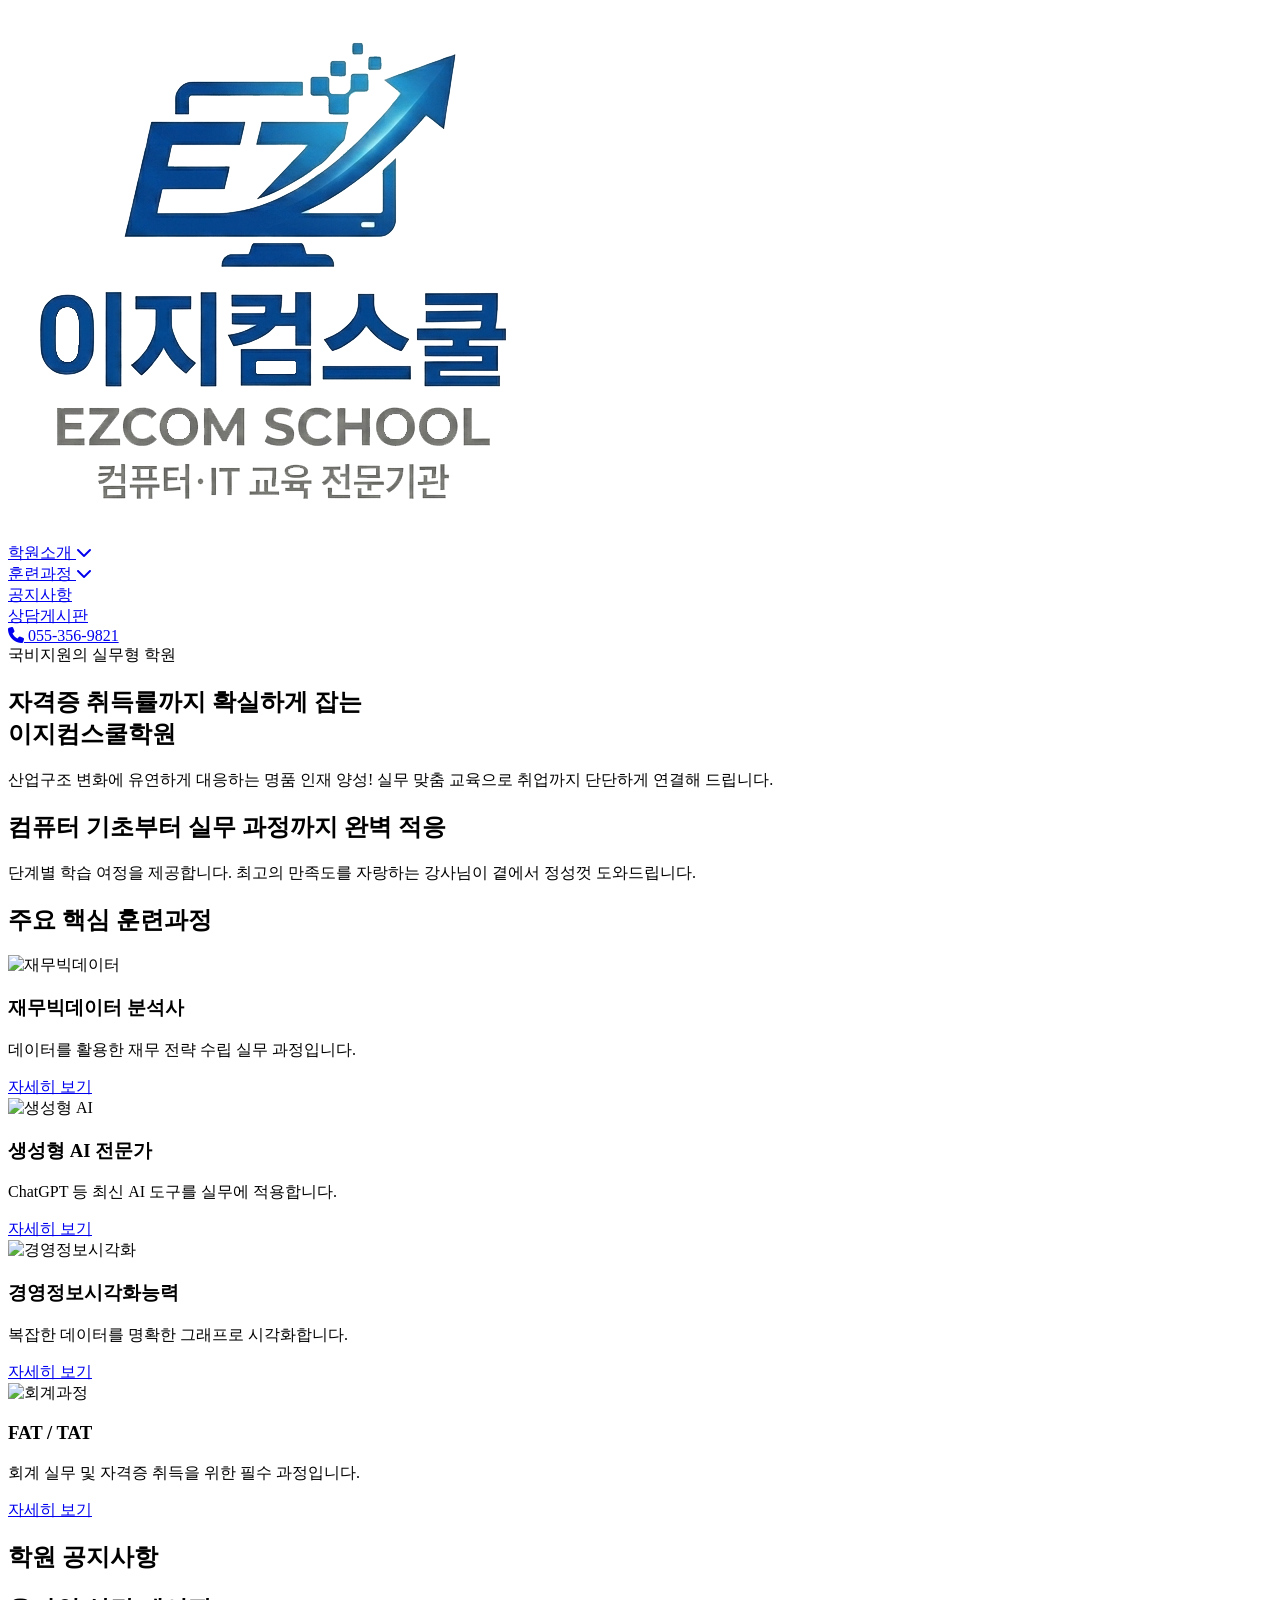
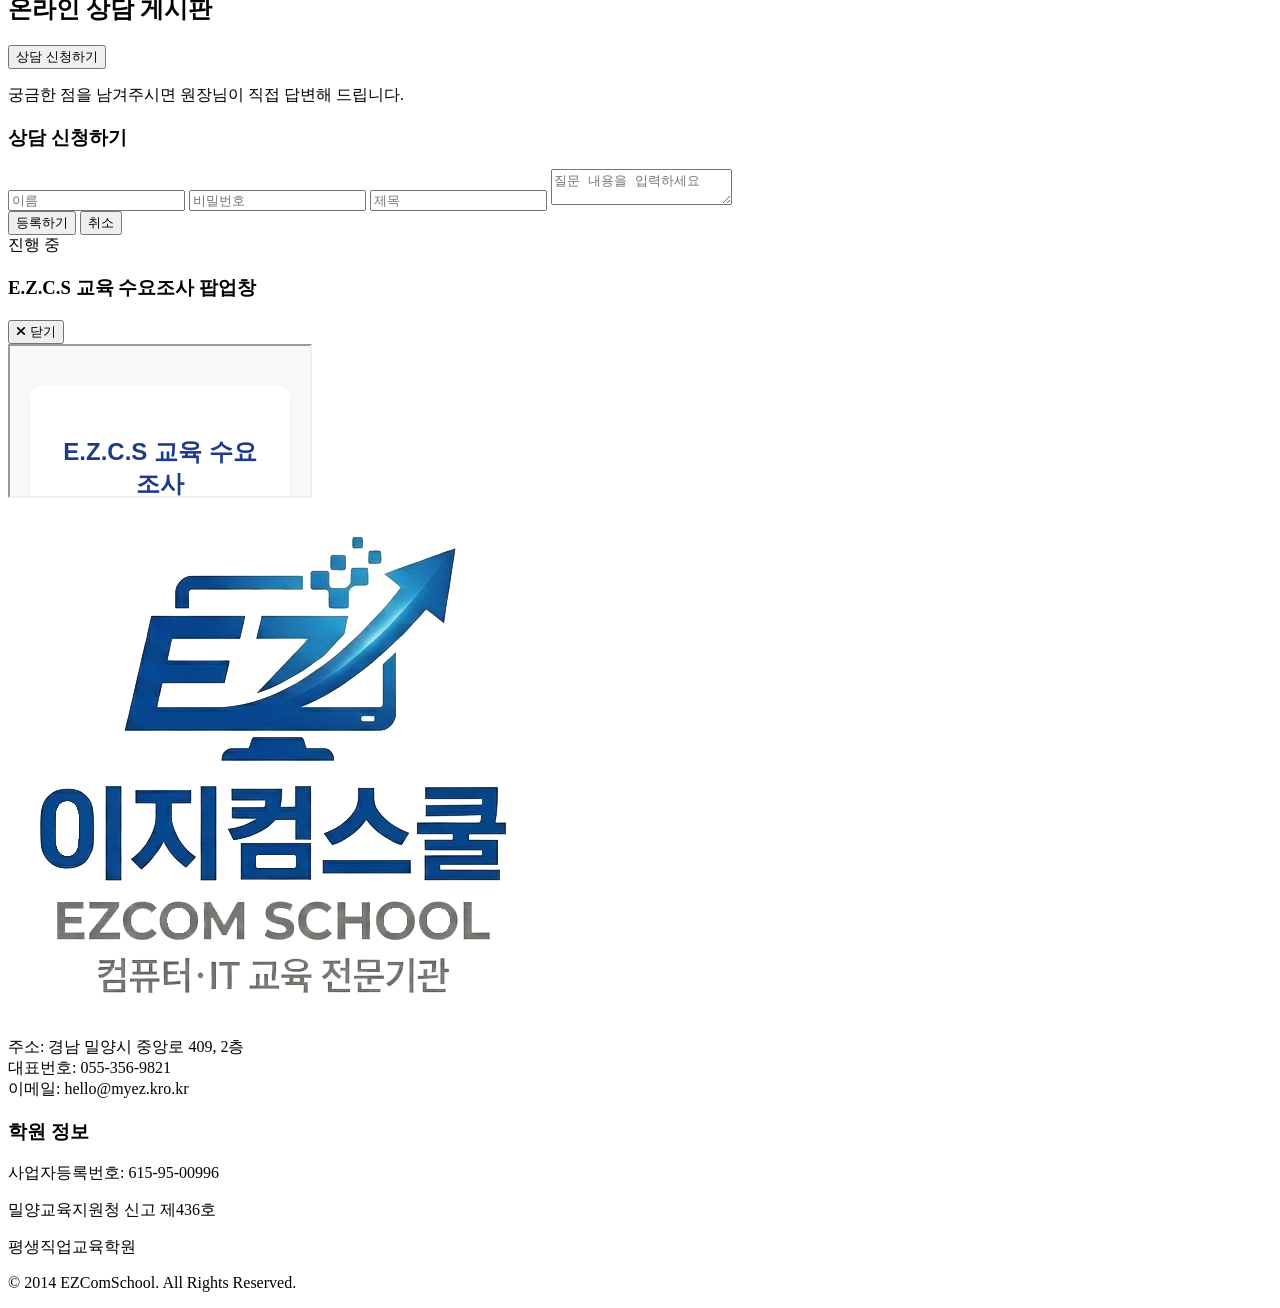
==== index.html @ 01580203 "Update index.html" ====
<!DOCTYPE html>
<html lang="ko">
<head>
    <!-- [블록 01: 메타 정보 및 외부 라이브러리 연동] -->
    <meta charset="utf-8">
    <meta name="viewport" content="width=device-width, initial-scale=1.0">
    <title>이지컴스쿨학원</title>
    <link href="https://fonts.googleapis.com/css2?family=Noto+Sans+KR:wght@300;400;500;700;900&display=swap" rel="stylesheet">
    <script src="https://cdn.tailwindcss.com"></script>
    <link rel="stylesheet" href="https://cdnjs.cloudflare.com/ajax/libs/font-awesome/6.4.0/css/all.min.css">
    
    <script>
        tailwind.config = {
            theme: {
                extend: {
                    colors: {
                        brand: {
                            deep: '#0F1D3D',
                            blue: '#2563EB',
                            hover: '#1D4ED8',
                            accent: '#38BDF8',
                            red: '#EF4444'
                        }
                    },
                    fontFamily: { sans: ['Noto Sans KR', 'sans-serif'] }
                }
            }
        }
    </script>
    <style>
        html { scroll-behavior: smooth; }
        /* 서브메뉴 CSS 기믹: 마우스 올리면(group-hover) 부드럽게 등장 */
        .submenu-drop { display: none; }
        .menu-group:hover .submenu-drop { display: block; }
    </style>
</head>
<body class="bg-slate-50 text-slate-800 antialiased font-sans">

    <!-- ========================================================== -->
    <!-- [블록 02: 상단 헤더 내비게이션 (서브메뉴 확장형)] -->
    <!-- ========================================================== -->
    <header class="bg-white/95 backdrop-blur-md border-b border-slate-100 sticky top-0 z-50 transition-all">
        <div class="max-w-7xl mx-auto px-6 h-20 flex items-center justify-between">
            
            <!-- 로고 영역 -->
            <a href="#" class="flex items-center">
                <img id="logo" class="w-[80px] h-auto object-contain block" src="logo_new.png" alt="EZCOM 이지컴스쿨학원">
            </a>
            
            <!-- 메인 메뉴 및 서브 메뉴 블록 -->
            <nav class="hidden md:flex items-center gap-10 font-medium text-slate-600">
                
                <!-- 1. 학원소개 (서브메뉴 가능 구조) -->
                <div class="relative menu-group py-6">
                    <a href="#about" class="hover:text-brand-blue transition-colors flex items-center gap-1">
                        학원소개 <i class="fa-solid fa-chevron-down text-[10px] opacity-50"></i>
                    </a>
                    <!-- 하부 서브메뉴 박스 (필요 시 아래 <a> 태그를 복사해서 늘리시면 됩니다) -->
                    <div class="submenu-drop absolute top-full left-0 bg-white border border-slate-100 shadow-xl rounded-xl py-2 w-40 mt-1">
                        <a href="intro.html" class="block px-4 py-2 text-sm hover:bg-slate-50 hover:text-brand-blue">인사말</a>
                        <a href="#about-facility" class="block px-4 py-2 text-sm hover:bg-slate-50 hover:text-brand-blue">시설 안내</a>
                        <a href="#about-teach" class="block px-4 py-2 text-sm hover:bg-slate-50 hover:text-brand-blue">강사진 안내</a>
                        <a href="#about-teach" class="block px-4 py-2 text-sm hover:bg-slate-50 hover:text-brand-blue">찾아오시는 길</a>
                    </div>
                </div>

                <!-- 2. 훈련과정 (서브메뉴 가능 구조) -->
                <div class="relative menu-group py-6">
                    <a href="index.html#courses" class="hover:text-brand-blue transition-colors flex items-center gap-1">
                        훈련과정 <i class="fa-solid fa-chevron-down text-[10px] opacity-50"></i>
                    </a>
                    <div class="submenu-drop absolute top-full left-0 bg-white border border-slate-100 shadow-xl rounded-xl py-2 w-48 mt-1">
                        <a href="course1_detail.html" class="block px-4 py-2 text-sm hover:bg-slate-50 hover:text-brand-blue">재무빅데이터 분석사</a>
                        <a href="course2_detail.html" class="block px-4 py-2 text-sm hover:bg-slate-50 hover:text-brand-blue">생성형 AI 전문가</a>
                        <a href="course3_detail.html" class="block px-4 py-2 text-sm hover:bg-slate-50 hover:text-brand-blue">경영정보시각화능력</a>
                        <a href="course4_detail.html" class="block px-4 py-2 text-sm hover:bg-slate-50 hover:text-brand-blue">FAT / TAT</a>
                    </div>
                </div>

                <!-- 3. 공지사항 -->
                <div class="relative py-6">
                    <a href="#notice" class="hover:text-brand-blue transition-colors py-2">공지사항</a>
                </div>

                <!-- 4. 상담게시판 -->
                <div class="relative py-6">
                    <a href="#counsel" class="hover:text-brand-blue transition-colors py-2">상담게시판</a>
                </div>

                <!-- 5. 수요조사 (상단 내비 팝업 링크) -->
                <div class="relative py-6">
                    <a href="#" onclick="forceOpenSurvey(); return false;" id="menu-survey" class="hover:text-brand-blue transition-colors py-2 flex items-center gap-1">
                        수요조사
                        <span class="bg-brand-red text-white text-[9px] font-bold px-1.5 py-0.5 rounded-full animate-pulse">HOT</span>
                    </a>
                </div>
            </nav>
            
            <!-- 우측 전화번호 버튼 -->
            <a href="tel:055-356-9821" class="bg-brand-blue hover:bg-brand-hover text-white font-bold px-6 py-2.5 rounded-full shadow-md shadow-brand-blue/10 transition-all flex items-center gap-2 transform hover:-translate-y-0.5">
                <i class="fa-solid fa-phone text-sm"></i>
                <span class="text-sm tracking-wide">055-356-9821</span>
            </a>
        </div>
    </header>

    <!-- ========================================================== -->
    <!-- [블록 03: 메인 히어로 섹션] -->
    <!-- ========================================================== -->
    <section class="relative bg-[url('https://raw.githubusercontent.com/dlwlzjatmznf-cmyk/dlwlzjatmznf-cmyk.github.io/main/IMG/mainimage.png')] bg-contain bg-no-repeat text-white overflow-hidden py-24 md:py-32" style="background-position: 50% 15%;">
        
        <div class="absolute inset-0 bg-slate-900/70"></div> 

        <div class="max-w-7xl mx-auto px-6 grid grid-cols-1 lg:grid-cols-12 gap-12 items-center relative z-10">
            <div class="lg:col-span-12 space-y-6">
                <div class="inline-flex items-center gap-2 bg-brand-blue/10 text-brand-accent border border-brand-accent/20 px-4 py-1.5 rounded-full text-xs font-semibold">
                    <span class="w-1.5 h-1.5 rounded-full bg-brand-accent animate-ping"></span>
                    국비지원의 실무형 학원
                </div>
                <h1 class="text-4xl md:text-5xl font-extrabold leading-tight tracking-tight">
                    자격증 취득률까지 확실하게 잡는<br>
                    <span class="text-transparent bg-clip-text bg-gradient-to-r from-brand-accent to-blue-400">이지컴스쿨학원</span>
                </h1>
                <p class="text-slate-300 text-lg leading-relaxed max-w-xl font-light">
                    산업구조 변화에 유연하게 대응하는 명품 인재 양성! 실무 맞춤 교육으로 취업까지 단단하게 연결해 드립니다.
                </p>
                <div class="flex flex-wrap gap-4 pt-4">
                    <button onclick="forceOpenSurvey();" id="btn-survey" class="bg-brand-blue hover:bg-brand-hover text-white font-black px-8 py-4 rounded-2xl shadow-xl transition-all flex items-center gap-2 group">
                        <span>현재 진행 중인 교육 수요조사 참여하기</span>
                        <i class="fa-solid fa-arrow-right transition-transform group-hover:translate-x-1"></i>
                    </button>
                </div>
            </div>
        </div>
    </section>

    <!-- ========================================================== -->
    <!-- [블록 04: 학원 소개 가 더미 섹션] -->
    <!-- ========================================================== -->
    <section id="about" class="py-24 bg-white border-b border-slate-100">
        <div class="max-w-7xl mx-auto px-6 text-center">
            <h2 class="text-3xl font-extrabold text-slate-900">컴퓨터 기초부터 실무 과정까지 완벽 적응</h2>
            <p class="text-slate-500 mt-4 max-w-2xl mx-auto">단계별 학습 여정을 제공합니다. 최고의 만족도를 자랑하는 강사님이 곁에서 정성껏 도와드립니다.</p>
        </div>
    </section>

    <!-- ========================================================== -->
    <!-- [블록 05: 훈련 과정 리스트 섹션] -->
    <!-- ========================================================== -->
<section id="courses" class="py-24 max-w-7xl mx-auto px-6">
        <h2 class="text-3xl font-bold mb-12 text-center">주요 핵심 훈련과정</h2>
        <div class="grid grid-cols-1 md:grid-cols-4 gap-8">
            <div class="bg-white rounded-3xl shadow-md overflow-hidden border border-slate-100 flex flex-col">
                <img id="course-img-1" src="" class="w-full h-40 object-cover" alt="재무빅데이터">
                <div class="p-6 flex-grow">
                    <h3 class="font-bold text-lg mb-2">재무빅데이터 분석사</h3>
                    <p class="text-slate-500 text-sm mb-4">데이터를 활용한 재무 전략 수립 실무 과정입니다.</p>
                    <a href="course1_detail.html" class="block text-center bg-blue-50 text-blue-600 py-2 rounded-xl font-semibold hover:bg-blue-100 transition">자세히 보기</a>
                </div>
            </div>
            <div class="bg-white rounded-3xl shadow-md overflow-hidden border border-slate-100 flex flex-col">
                <img id="course-img-2" src="" class="w-full h-40 object-cover" alt="생성형 AI">
                <div class="p-6 flex-grow">
                    <h3 class="font-bold text-lg mb-2">생성형 AI 전문가</h3>
                    <p class="text-slate-500 text-sm mb-4">ChatGPT 등 최신 AI 도구를 실무에 적용합니다.</p>
                    <a href="course2_detail.html" class="block text-center bg-blue-50 text-blue-600 py-2 rounded-xl font-semibold hover:bg-blue-100 transition">자세히 보기</a>
                </div>
            </div>
            <div class="bg-white rounded-3xl shadow-md overflow-hidden border border-slate-100 flex flex-col">
                <img id="course-img-3" src="" class="w-full h-40 object-cover" alt="경영정보시각화">
                <div class="p-6 flex-grow">
                    <h3 class="font-bold text-lg mb-2">경영정보시각화능력</h3>
                    <p class="text-slate-500 text-sm mb-4">복잡한 데이터를 명확한 그래프로 시각화합니다.</p>
                    <a href="course3_detail.html" class="block text-center bg-blue-50 text-blue-600 py-2 rounded-xl font-semibold hover:bg-blue-100 transition">자세히 보기</a>
                </div>
            </div>
            <div class="bg-white rounded-3xl shadow-md overflow-hidden border border-slate-100 flex flex-col">
                <img id="course-img-4" src="" class="w-full h-40 object-cover" alt="회계과정">
                <div class="p-6 flex-grow">
                    <h3 class="font-bold text-lg mb-2">FAT / TAT</h3>
                    <p class="text-slate-500 text-sm mb-4">회계 실무 및 자격증 취득을 위한 필수 과정입니다.</p>
                    <a href="course4_detail.html" class="block text-center bg-blue-50 text-blue-600 py-2 rounded-xl font-semibold hover:bg-blue-100 transition">자세히 보기</a>
                </div>
            </div>
        </div>

        <script>
            function updateDailyImages() {
                const day = new Date().getDate();
                const suffix = day <= 10 ? "1" : (day <= 20 ? "2" : "3");
                const baseUrl = "https://raw.githubusercontent.com/dlwlzjatmznf-cmyk/dlwlzjatmznf-cmyk.github.io/main/IMG/";
                const fileNames = ["bigdata_", "ai_", "tech_", "fin_"];
                for(let i=1; i<=4; i++) {
                    const imgElement = document.getElementById('course-img-' + i);
                    if (imgElement) imgElement.src = baseUrl + fileNames[i-1] + suffix + ".jfif";
                }
            }
            updateDailyImages();
        </script>
    </section>

    <!-- ========================================================== -->
    <!-- [블록 06: 학원 공지사항 섹션] -->
    <!-- ========================================================== -->
    <section id="notice" class="bg-white py-24 border-t border-b border-slate-100">
        <div class="max-w-4xl mx-auto px-6">
            <h2 class="text-3xl font-extrabold text-slate-900 text-center mb-8">학원 공지사항</h2>
            <div id="notice-list" class="bg-white p-6 rounded-3xl shadow-sm"></div>
        </div>
    </section>

    <!-- ========================================================== -->
    <!-- [블록 07: 온라인 상담 게시판 섹션] -->
    <!-- ========================================================== -->
<section id="counsel" class="bg-slate-50 py-24">
        <div class="max-w-4xl mx-auto px-6">
            <div class="grid grid-cols-1 md:grid-cols-3 items-center mb-4">
                <div></div>
                
                <h2 class="text-3xl font-extrabold text-slate-900 text-center">온라인 상담 게시판</h2>
                
                <div class="flex justify-center md:justify-end mt-4 md:mt-0">
                    <button onclick="document.getElementById('writeModal').classList.remove('hidden')" 
                            class="bg-slate-900 text-white px-6 py-2 rounded-xl font-bold hover:bg-slate-800 transition-colors">
                        상담 신청하기
                    </button>
                </div>
            </div>
            
            <p class="text-slate-500 text-sm text-center mb-8">궁금한 점을 남겨주시면 원장님이 직접 답변해 드립니다.</p>
            
            <div id="counsel-list"></div>
            <div id="pagination" class="flex justify-center gap-2 mt-6"></div>
        </div>

        <div id="writeModal" class="fixed inset-0 z-[9999] hidden flex items-center justify-center bg-black/50 p-4">
            <div class="bg-white p-6 rounded-3xl w-full max-w-lg shadow-2xl">
                <h3 class="text-xl font-bold mb-4">상담 신청하기</h3>
                <div class="space-y-3">
                    <input type="text" id="counselName" placeholder="이름" class="w-full p-3 border rounded-xl">
                    <input type="password" id="counselPass" placeholder="비밀번호" class="w-full p-3 border rounded-xl">
                    <input type="text" id="counselTitle" placeholder="제목" class="w-full p-3 border rounded-xl">
                    <textarea id="counselContent" placeholder="질문 내용을 입력하세요" class="w-full p-3 border rounded-xl h-32"></textarea>
                </div>
                <div class="flex gap-2 mt-6">
                    <button onclick="submitNewCounsel()" class="flex-1 bg-brand-blue text-white py-3 rounded-xl font-bold">등록하기</button>
                    <button onclick="document.getElementById('writeModal').classList.add('hidden')" class="flex-1 bg-slate-100 py-3 rounded-xl font-bold">취소</button>
                </div>
            </div>
        </div>
    </section>

    <!-- ========================================================== -->
    <!-- [블록 08: 기간 제어형 교육 수요조사 팝업 모달] -->
    <!-- ========================================================== -->
    <!-- 단어 검색 시 엉키지 않도록 'id'와 '클래스' 구조를 완전히 하나로 차단했습니다. -->
    <div id="surveyModal" class="fixed inset-0 z-[9999] hidden items-center justify-center bg-black/60 backdrop-blur-sm p-4">
        <div class="w-full max-w-4xl h-[85vh] bg-white rounded-[2rem] relative flex flex-col overflow-hidden shadow-2xl border border-slate-100">
            
            <!-- 상단 바 및 닫기 버튼 제어 레이아웃 -->
            <div class="bg-slate-900 text-white px-6 py-4 flex items-center justify-between">
                <div class="flex items-center gap-2">
                    <span class="bg-brand-blue text-xs font-bold px-2 py-0.5 rounded">진행 중</span>
                    <h3 class="font-bold text-sm tracking-tight">E.Z.C.S 교육 수요조사 팝업창</h3>
                </div>
                <!-- 닫기 버튼 스크립트: 모달을 완벽히 끄고 메인 윈도우 스크롤 락을 해제합니다. -->
                <button onclick="closeSurveyModal()" class="bg-white/10 hover:bg-white/20 transition-all text-white font-bold px-4 py-2 rounded-xl text-xs flex items-center gap-1">
                    <i class="fa-solid fa-xmark"></i> 닫기
                </button>
            </div>

            <!-- 설문 작성 iframe 몸통 영역 -->
            <div class="flex-grow w-full h-full overflow-hidden bg-slate-50">
                <iframe src="survey.html" class="w-full h-full border-none"></iframe>
            </div>
        </div>
    </div>

    <!-- ========================================================== -->
    <!-- [블록 09: 시스템 제어 및 자동 연동 자바스크립트 엔진] -->
    <!-- ========================================================== -->
    <script>
        /**
         * ⚙️ 원장님 전용 설정 톱니바퀴
         * 수요조사를 시작할 날짜와 끝나는 날짜를 입력하세요.
         */
        const SURVEY_CONFIG = {
            startDate: "2026-06-01", 
            endDate: "2026-07-31"    
        };

        // 페이지 로드 시 엔진 가동
        document.addEventListener("DOMContentLoaded", function() {
            checkSurveyPeriod();
        });

        /**
         * [날짜 검증 및 기능 제어 함수]
         */
        function checkSurveyPeriod() {
            const today = new Date();
            const start = new Date(SURVEY_CONFIG.startDate + "T00:00:00");
            const end = new Date(SURVEY_CONFIG.endDate + "T23:59:59");
            const isWithinPeriod = (today >= start && today <= end);

            // 1. 기간 내라면 팝업 자동 오픈
            if (isWithinPeriod) {
                openSurveyModal();
            }

            // 2. 메뉴와 버튼 노출 제어
            const menuSurvey = document.getElementById('menu-survey');
            const btnSurvey = document.getElementById('btn-survey');
            
            if (!isWithinPeriod) {
                if(menuSurvey) menuSurvey.style.display = 'none';
                if(btnSurvey) btnSurvey.style.display = 'none';
            }
        }

        function openSurveyModal() {
            const modal = document.getElementById('surveyModal');
            if (modal) {
                modal.classList.remove('hidden');
                modal.classList.add('flex');
                document.body.style.overflow = 'hidden';
            }
        }

        function closeSurveyModal() {
            const modal = document.getElementById('surveyModal');
            if (modal) {
                modal.classList.remove('flex');
                modal.classList.add('hidden');
                document.body.style.overflow = '';
            }
        }

        function forceOpenSurvey() {
            openSurveyModal();
        }
    </script>

    <!-- ========================================================== -->
    <!-- [블록 10: 공지사항 / 상담게시판 불러오기 -->
    <!-- ========================================================== -->
    <script>
    const WEB_APP_URL = "https://script.google.com/macros/s/AKfycbx0HKlb4nweS8YYH32TT2VF63p49oG7VryucGk3SCdGmp1MjRekHx1Zqh8cFIZE6hmG/exec";

    // 01. 공지사항 목록 불러오기 (페이지 로드 시)
let globalNoticeList = [];
let currentPage = 1; // 현재 페이지 추적용 변수 추가
let totalPage = 1;

// 최초 로딩 및 통합 데이터 호출
function loadInitialData() {
    fetch(WEB_APP_URL, {
        method: 'POST',
        body: JSON.stringify({ action: "init" })
    })
    .then(res => res.json())
    .then(res => {
        if(res.result === "success") {
            // 1. 공지사항 그리기
            globalNoticeList = res.noticeData || []; 
            const noticeContainer = document.getElementById('notice-list');
            if (noticeContainer) {
                noticeContainer.innerHTML = globalNoticeList.map((item, index) => `
                    <div class="border-b py-3">
                        <div class="flex justify-between cursor-pointer" onclick="showNoticeAlert(${index})">
                            <span class="font-bold">[${item.type || '공지'}] ${item.title}</span>
                            <span class="text-slate-400 text-xs">${item.date || ''}</span>
                        </div>
                    </div>
                `).join('');
            }

            // 2. 상담게시판 첫 페이지 그리기
            renderCounselList(res.counselData || []);

            // 3. 페이지네이션 변수 갱신 및 버튼 생성
            totalPage = res.totalPage || 1;
            currentPage = 1; // 초기화
            renderPaginationButtons();
        } else {
            alert("데이터를 불러오지 못했습니다: " + res.message);
        }
    })
    .catch(error => {
        console.error("초기 로딩 오류:", error);
    });
}

// 특정 페이지의 상담목록만 단독으로 불러오는 함수 (번호 클릭 시 작동)
function loadCounselPage(page) {
    fetch(WEB_APP_URL, {
        method: 'POST',
        body: JSON.stringify({ action: "list", page: page })
    })
    .then(res => res.json())
    .then(res => {
        if(res.result === "success") {
            renderCounselList(res.data || []);
            totalPage = res.totalPage || 1;
            currentPage = page; // 현재 페이지 갱신
            renderPaginationButtons();
        }
    })
    .catch(error => console.error("페이지 로딩 오류:", error));
}

// 상담 목록을 '한 줄 레이아웃'으로 화면에 그려주는 공통 함수
function renderCounselList(data) {
    const counselContainer = document.getElementById('counsel-list');
    if (!counselContainer) return;
    
    counselContainer.innerHTML = data.map(item => {
        // 날짜 형식 변환 (ISO 포맷 일 경우 YYYY-MM-DD HH:mm 형태로 축소)
        let displayDate = String(item.date);
        if(displayDate.includes('T')) {
            displayDate = displayDate.replace('T', ' ').substring(0, 16);
        }

        return `
            <div class="border-b py-3 flex justify-between items-center cursor-pointer hover:bg-slate-50 transition-colors px-2" onclick="viewCounselDetail('${item.id}')">
                <div class="flex items-center gap-3 min-w-0 flex-1 mr-4">
                    <span class="font-medium text-gray-800 truncate">${item.title}</span>
                    <span class="text-xs text-blue-500 bg-blue-50 px-2 py-0.5 rounded font-bold shrink-0">${item.status}</span>
                </div>
                <div class="text-xs text-gray-400 shrink-0 space-x-2">
                    <span>${item.name}</span>
                    <span class="text-gray-300">|</span>
                    <span>${displayDate}</span>
                </div>
            </div>
        `;
    }).join('');
}

// 하단 페이지 번호 이동 버튼 생성 함수
function renderPaginationButtons() {
    const paginationContainer = document.getElementById('pagination');
    if (!paginationContainer) return;

    let paginationHtml = '';
    for (let i = 1; i <= totalPage; i++) {
        // 현재 내가 보고 있는 페이지 번호는 검은색 배경(bg-slate-900), 나머지는 흰색 배경
        const activeClass = (i === currentPage) 
            ? 'bg-slate-900 text-white font-bold' 
            : 'bg-white text-gray-700 hover:bg-slate-100 border border-gray-200';
            
        paginationHtml += `
            <button onclick="loadCounselPage(${i})" class="px-3.5 py-1.5 rounded text-sm transition-all ${activeClass}">
                ${i}
            </button>
        `;
    }
    paginationContainer.innerHTML = paginationHtml;
}

// 공지사항 알림 팝업
function showNoticeAlert(index) {
    if (globalNoticeList[index] && globalNoticeList[index].detail) {
        alert(globalNoticeList[index].detail);
    }
}
        
// 1. 상담 게시판 목록 불러오기 (페이지 번호 지원)
function loadCounselList(page = 1) {
    fetch(WEB_APP_URL, {
        method: 'POST',
        body: JSON.stringify({ action: "list", page: page }) // page 전달
    })
    .then(res => res.json())
    .then(res => {
        if(res.result === "success") {
            const container = document.getElementById('counsel-list');
            // 목록 렌더링
            container.innerHTML = res.data.map(item => `
                <div class="border-b py-3 flex justify-between cursor-pointer hover:bg-slate-50" onclick="viewCounselDetail('${item.id}')">
                    <span class="font-bold">${item.title}</span>
                    <span class="text-slate-400">${item.name} (${item.status})</span>
                </div>
            `).join('');

            // 페이지 버튼 생성 (totalPage 사용)
            let paginationHtml = '';
            for(let i = 1; i <= res.totalPage; i++) {
                paginationHtml += `
                    <button onclick="loadCounselList(${i})" 
                            class="px-3 py-1 border rounded ${i === page ? 'bg-slate-900 text-white' : 'bg-white'}">
                        ${i}
                    </button>`;
            }
            document.getElementById('pagination').innerHTML = paginationHtml;
        }
    });
}

    // 2. 상담글 작성하기 (폼 제출 시)
 // 상담글 등록 기능
    function submitNewCounsel() {
        const data = {
            action: "submit",
            name: document.getElementById('counselName').value,
            password: document.getElementById('counselPass').value,
            title: document.getElementById('counselTitle').value,
            content: document.getElementById('counselContent').value
        };
        fetch(WEB_APP_URL, {
            method: 'POST',
            body: JSON.stringify(data)
        })
        .then(res => res.json())
        .then(res => {
            if(res.result === "success") {
                alert("상담이 등록되었습니다.");
                location.reload(); // 성공하면 페이지를 새로고침해서 목록을 갱신합니다.
            } else {
                alert("등록에 실패했습니다.");
            }
        });
    }

    // 상담 게시글 클릭 시 비밀번호 확인 및 내용 보기
    function viewCounselDetail(id) {
        const pass = prompt("비밀번호를 입력하세요:");
        if (!pass) return; // 취소 누르면 종료

        fetch(WEB_APP_URL, {
            method: 'POST',
            body: JSON.stringify({ action: "view", id: id, password: pass })
        })
        .then(res => res.json())
        .then(res => {
            if(res.result === "success") {
                alert(`[질문]\n${res.data.content}\n\n[원장님 답변]\n${res.data.reply || "아직 답변이 없습니다."}`);
            } else if(res.result === "wrong_password") {
                alert("비밀번호가 틀렸습니다.");
            } else {
                alert("글을 찾을 수 없습니다.");
            }
        });
    }
// 스크립트 맨 아래 (최초 실행)
loadInitialData();
</script>
    <!-- ========================================================== -->
    <!-- [블록 11: 하단(footer) -->
    <!-- ========================================================== -->
<footer class="bg-white border-t-4 border-slate-200 mt-10">
    <div class="max-w-4xl mx-auto px-6 py-6">
        <div class="grid grid-cols-4 items-end gap-4"> 
            
            <div class="col-span-1">
                <img src="logo_new.png" alt="이지컴스쿨 로고" class="h-20 mb-3 object-contain">
                <div class="text-sm text-slate-600 leading-relaxed whitespace-nowrap">
                    주소: 경남 밀양시 중앙로 409, 2층<br>
                    대표번호: 055-356-9821<br>
                    이메일: hello@myez.kro.kr
                </div>
            </div>

            <div class="col-span-2"></div>

            <div class="col-span-1 text-sm text-slate-600">
                <h3 class="font-bold text-slate-900 mb-2">학원 정보</h3>
                <p>사업자등록번호: 615-95-00996</p>
                <p>밀양교육지원청 신고 제436호</p>
                <p>평생직업교육학원</p>
            </div>
        </div>
        
        <div class="mt-6 pt-4 border-t border-slate-100 text-center text-xs text-slate-400">
            <p>&copy; 2014 EZComSchool. All Rights Reserved.</p>
        </div>
    </div>
</footer>
</body>
</html>
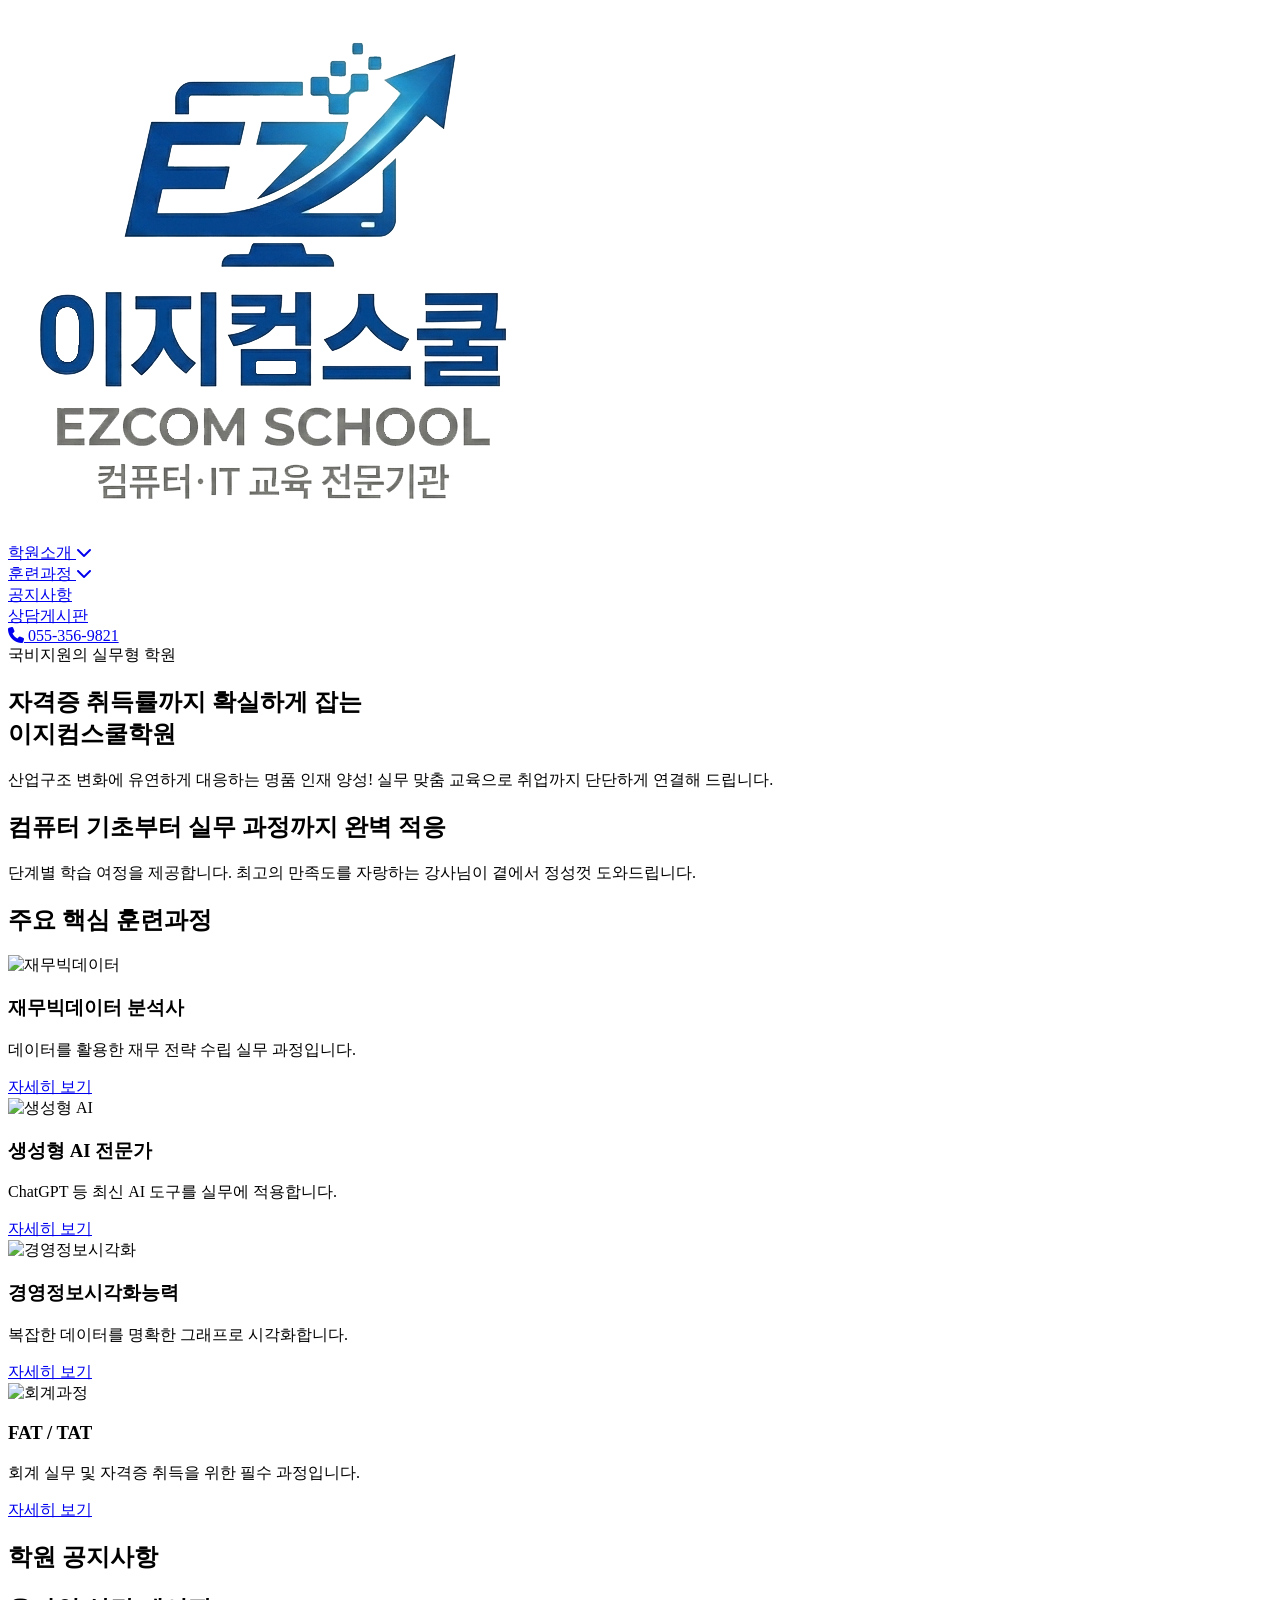
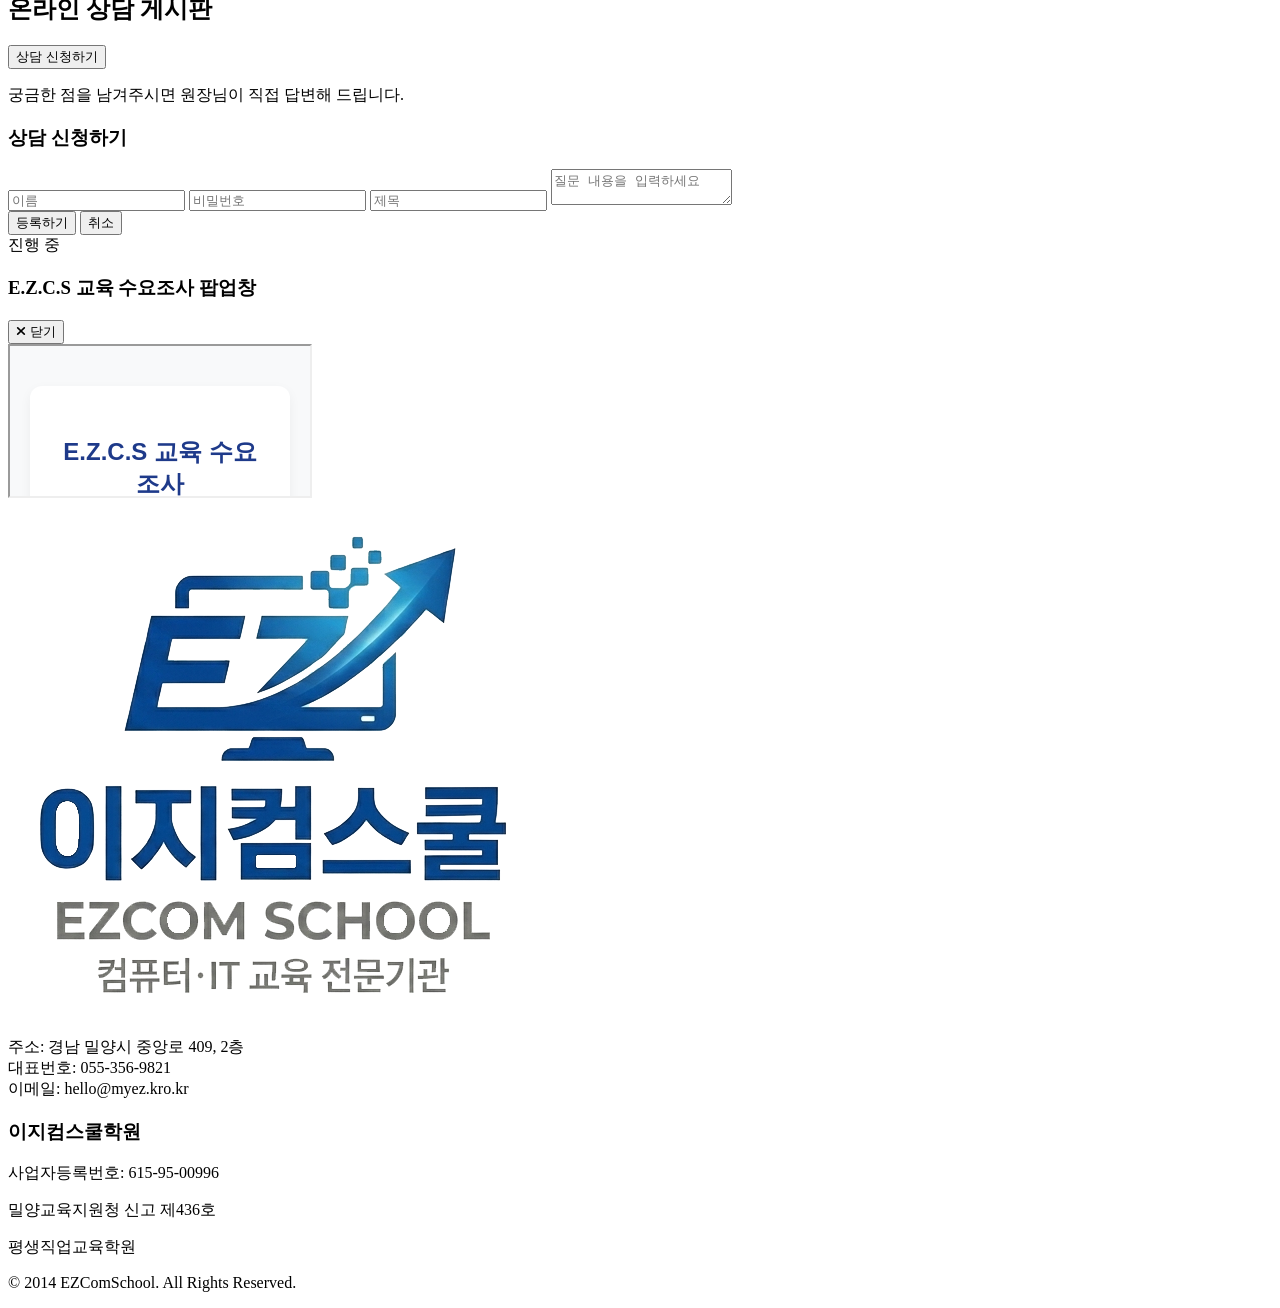
==== commit 7641be36: "Update index.html" ====
--- a/index.html
+++ b/index.html
@@ -40,7 +40,7 @@
     <!-- [블록 02: 상단 헤더 내비게이션 (서브메뉴 확장형)] -->
     <!-- ========================================================== -->
     <header class="bg-white/95 backdrop-blur-md border-b border-slate-100 sticky top-0 z-50 transition-all">
-        <div class="max-w-7xl mx-auto px-6 h-20 flex items-center justify-between">
+        <div class="max-w-5xl mx-auto px-6 h-20 flex items-center justify-start gap-4">
             
             <!-- 로고 영역 -->
             <a href="#" class="flex items-center">
@@ -48,7 +48,7 @@
             </a>
             
             <!-- 메인 메뉴 및 서브 메뉴 블록 -->
-            <nav class="hidden md:flex items-center gap-10 font-medium text-slate-600">
+            <nav class="hidden md:flex items-center gap-10 font-medium text-slate-600 mx-auto">
                 
                 <!-- 1. 학원소개 (서브메뉴 가능 구조) -->
                 <div class="relative menu-group py-6">
@@ -549,11 +549,15 @@
     <!-- [블록 11: 하단(footer) -->
     <!-- ========================================================== -->
 <footer class="bg-white border-t-4 border-slate-200 mt-10">
+    <!-- 1. 감싸는 상자는 딱 한 번만 선언합니다 -->
     <div class="max-w-4xl mx-auto px-6 py-6">
-        <div class="grid grid-cols-4 items-end gap-4"> 
-            
-            <div class="col-span-1">
-                <img src="logo_new.png" alt="이지컴스쿨 로고" class="h-20 mb-3 object-contain">
+        
+        <!-- 2. 좌우 2단 분할 레이아웃 -->
+        <div class="grid grid-cols-1 md:grid-cols-2 items-end justify-between gap-8"> 
+            
+            <!-- 왼쪽 영역: 로고와 주소 가로 배치 -->
+            <div class="flex items-center gap-6">
+                <img src="logo_new.png" alt="이지컴스쿨 로고" class="h-20 object-contain shrink-0">
                 <div class="text-sm text-slate-600 leading-relaxed whitespace-nowrap">
                     주소: 경남 밀양시 중앙로 409, 2층<br>
                     대표번호: 055-356-9821<br>
@@ -561,20 +565,21 @@
                 </div>
             </div>
 
-            <div class="col-span-2"></div>
-
-            <div class="col-span-1 text-sm text-slate-600">
-                <h3 class="font-bold text-slate-900 mb-2">학원 정보</h3>
+            <!-- 오른쪽 영역: 학원 정보 (우측 정렬) -->
+            <div class="text-sm text-slate-600 md:text-right">
+                <h3 class="font-bold text-slate-900 mb-2">이지컴스쿨학원</h3>
                 <p>사업자등록번호: 615-95-00996</p>
                 <p>밀양교육지원청 신고 제436호</p>
                 <p>평생직업교육학원</p>
             </div>
-        </div>
+            
+        </div> <!-- grid 닫기 -->
         
+        <!-- 3. 하단 카피라이트 영역 -->
         <div class="mt-6 pt-4 border-t border-slate-100 text-center text-xs text-slate-400">
             <p>&copy; 2014 EZComSchool. All Rights Reserved.</p>
         </div>
-    </div>
-</footer>
+
+    </div> <!-- max-w-4xl 닫기 -->
 </body>
 </html>
